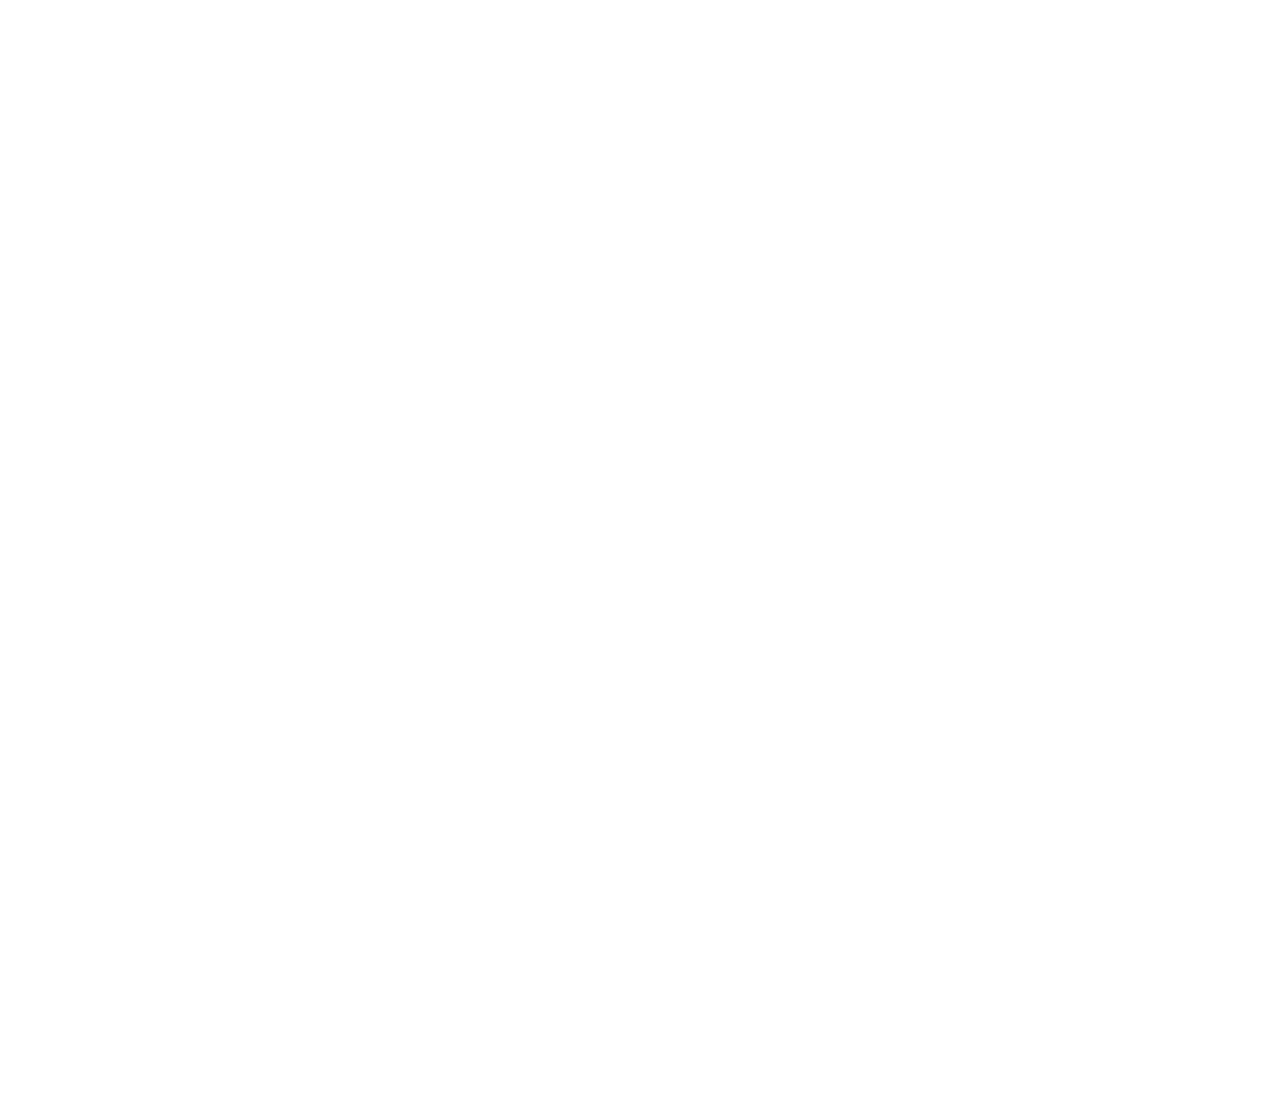
==== index.html @ ab9818f3 "Add files via upload" ====
<html lang="en">
<head>
    <meta charset="UTF-8">
    <meta http-equiv="X-UA-Compatible" content="IE=edge">
    <meta name="viewport" content="width=device-width, initial-scale=1.0">
     <link rel="stylesheet" type="text/css" href="style.css">
    <title>Dark Souls 3 From Shape</title>
</head>
<body>

    <video autoplay loop muted plays-inline width="1920px" height="1080px">
        <source src="background.mp4" type="video/mp4">
    </video>
     
</body>
</html>
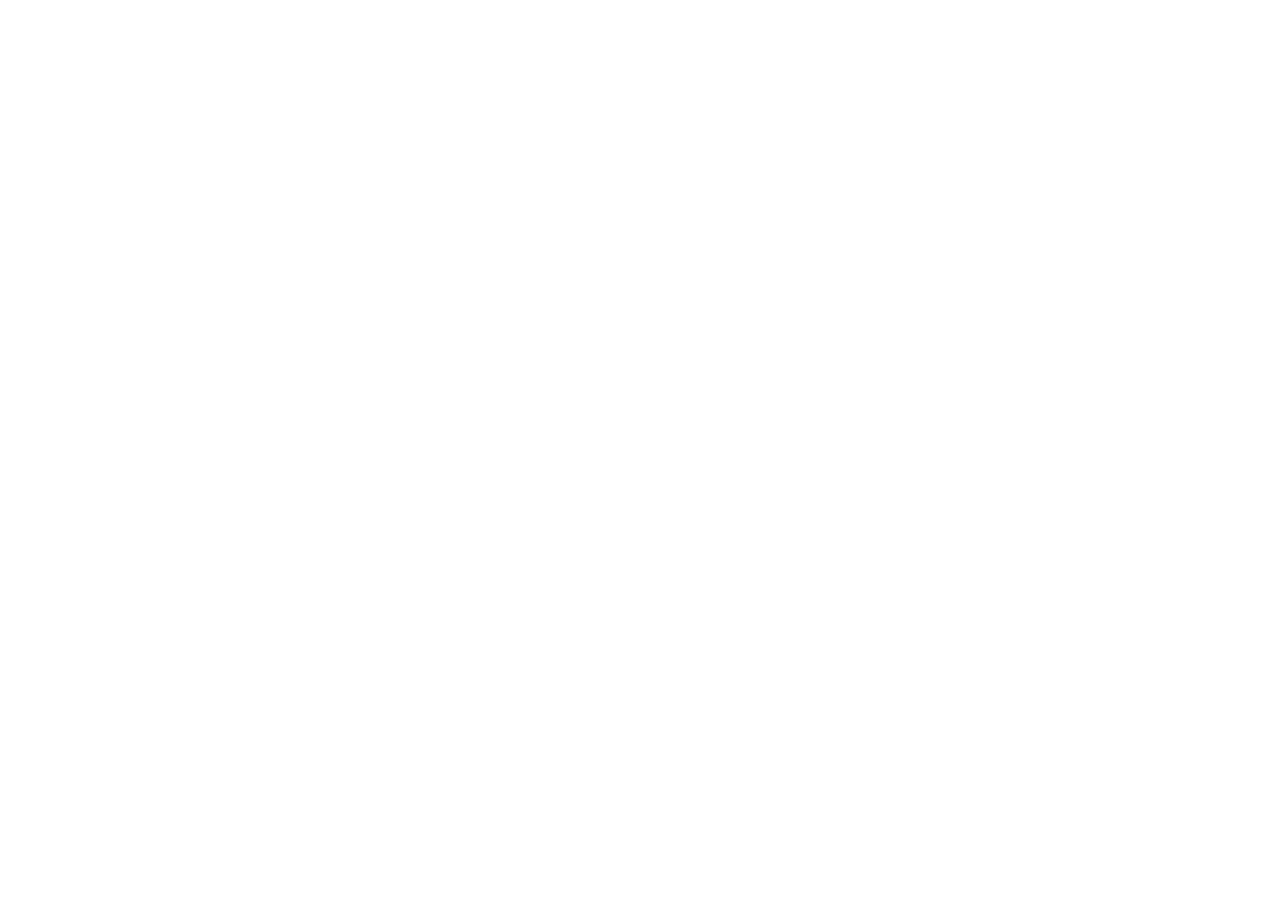
==== commit 858a4803: "Update index.html" ====
--- a/index.html
+++ b/index.html
@@ -4,11 +4,11 @@
     <meta http-equiv="X-UA-Compatible" content="IE=edge">
     <meta name="viewport" content="width=device-width, initial-scale=1.0">
      <link rel="stylesheet" type="text/css" href="style.css">
-    <title>Dark Souls 3 From Shape</title>
+    <title>Welcome!</title>
 </head>
 <body>
 
-    <video autoplay loop muted plays-inline width="1920px" height="1080px">
+    <video autoplay loop muted plays-inline width= "auto" height="auto>
         <source src="background.mp4" type="video/mp4">
     </video>
      
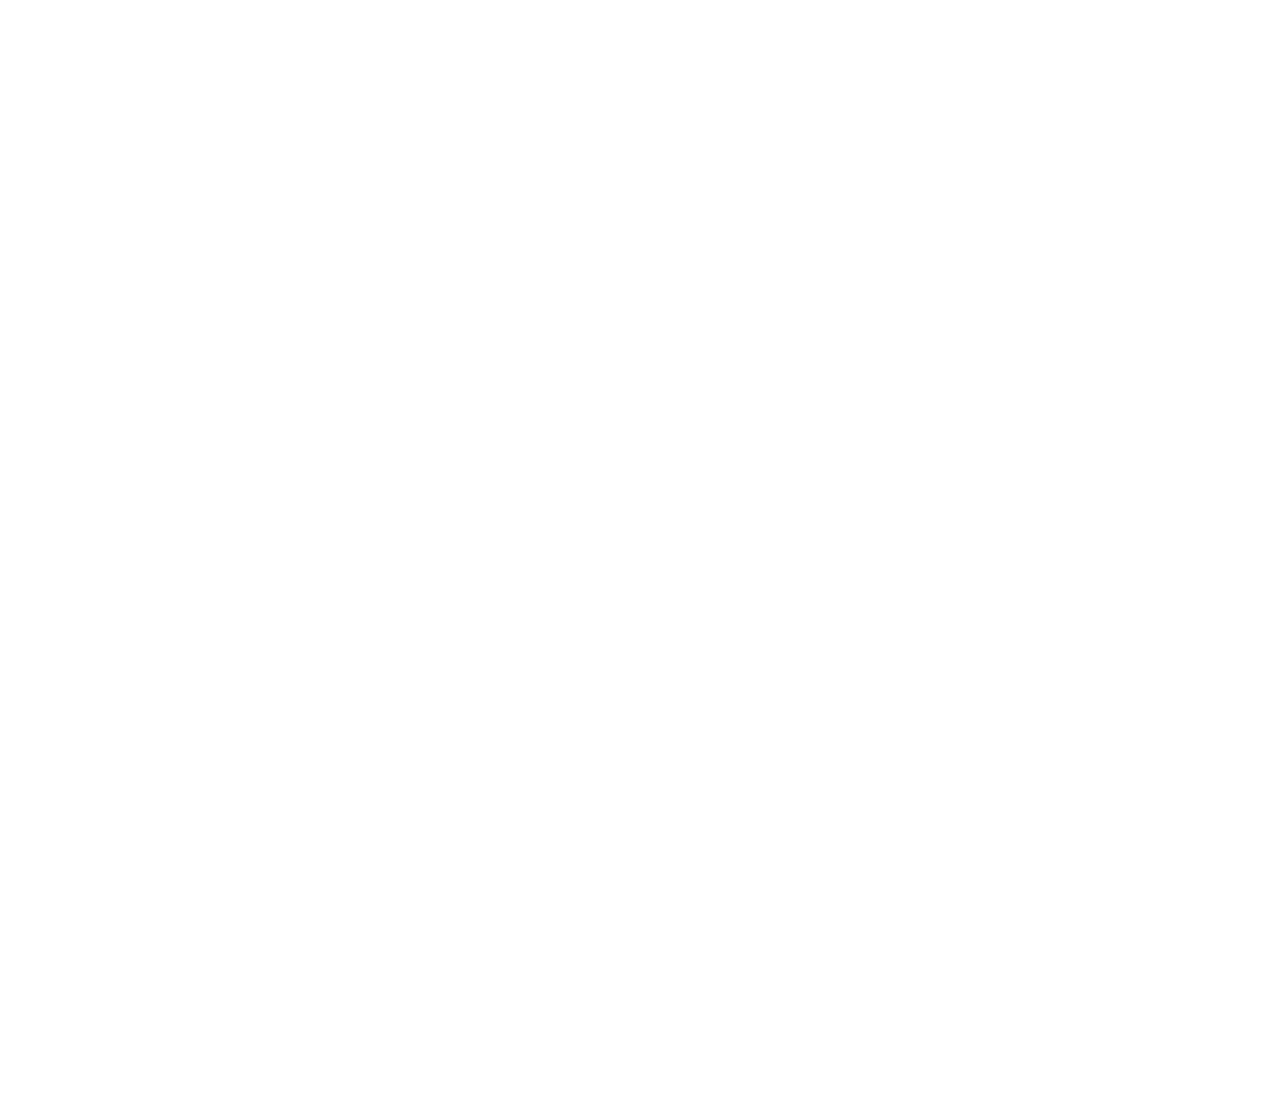
==== commit 9cb781ee: "Update index.html" ====
--- a/index.html
+++ b/index.html
@@ -8,9 +8,12 @@
 </head>
 <body>
 
-    <video autoplay loop muted plays-inline width= "auto" height="auto>
-        <source src="background.mp4" type="video/mp4">
-    </video>
+    <div class="backvid">
+        <video autoplay loop muted plays-inline width= "1920px" height="1080px">
+            <source src="background.mp4" type="video/mp4">
+        </video>
+    </div>
+    
      
 </body>
 </html>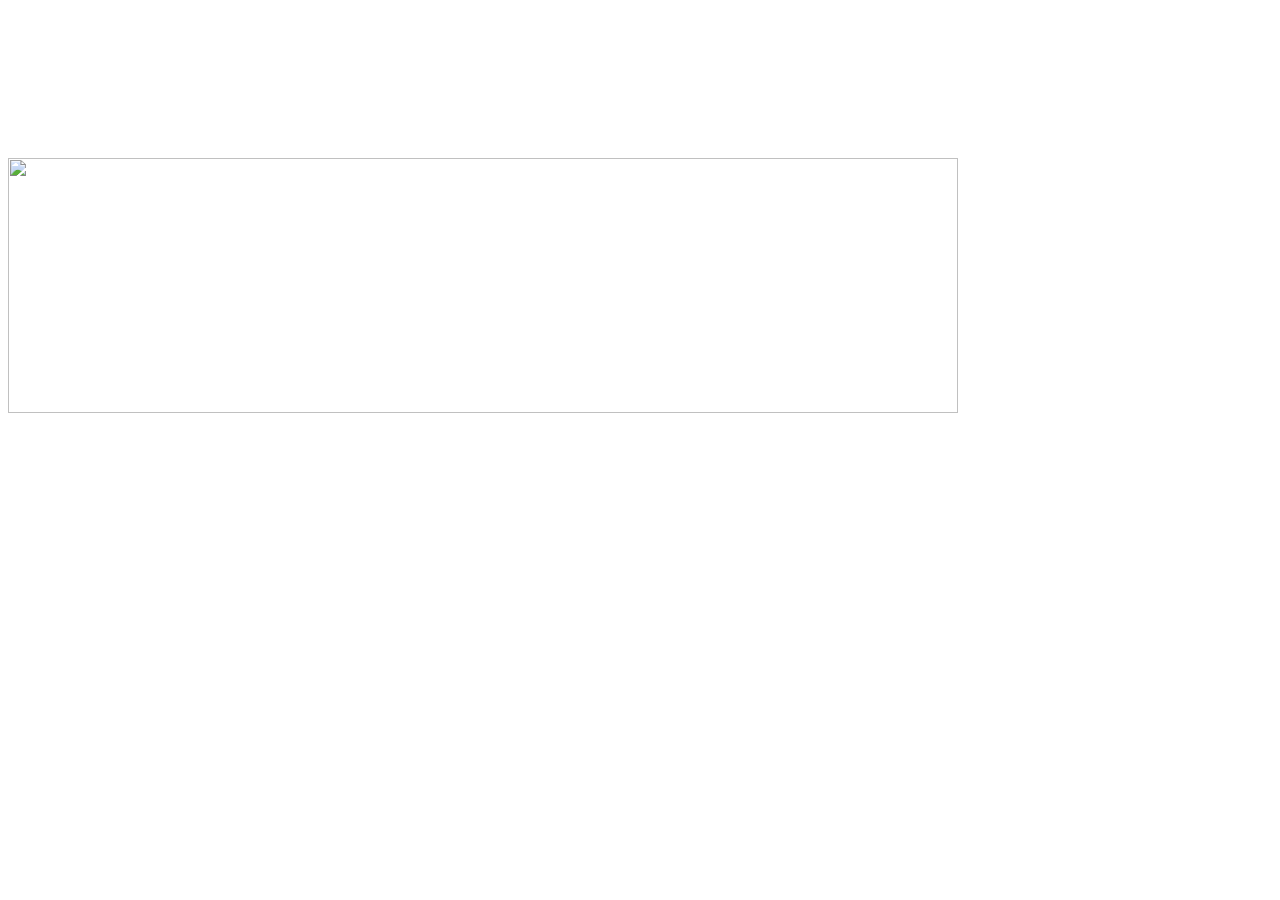
==== commit 73d6f9f4: "Update index.html" ====
--- a/index.html
+++ b/index.html
@@ -4,16 +4,31 @@
     <meta http-equiv="X-UA-Compatible" content="IE=edge">
     <meta name="viewport" content="width=device-width, initial-scale=1.0">
      <link rel="stylesheet" type="text/css" href="style.css">
-    <title>Welcome!</title>
+    <title>Welcome Home Ashen One.</title>
 </head>
 <body>
 
-    <div class="backvid">
-        <video autoplay loop muted plays-inline width= "1920px" height="1080px">
-            <source src="background.mp4" type="video/mp4">
-        </video>
-    </div>
-    
-     
+        <div class="main" width="1366px" height="768px">
+
+                <div id="arkavideo">
+                    <video autoplay loop muted plays-inline>
+                        <source src="background.mp4" type="video/mp4">
+                    </video>
+                </div>
+                <div class="content">
+                    <div class="container">
+
+                    <div class="üst">
+                        <div class="logo">
+                            <img src="logo.png" alt="" width="950px" height="255px"> 
+                           </div>
+                        </div>
+                    </div>
+                </div>
+
+        </div>
+
+
+         
 </body>
 </html>